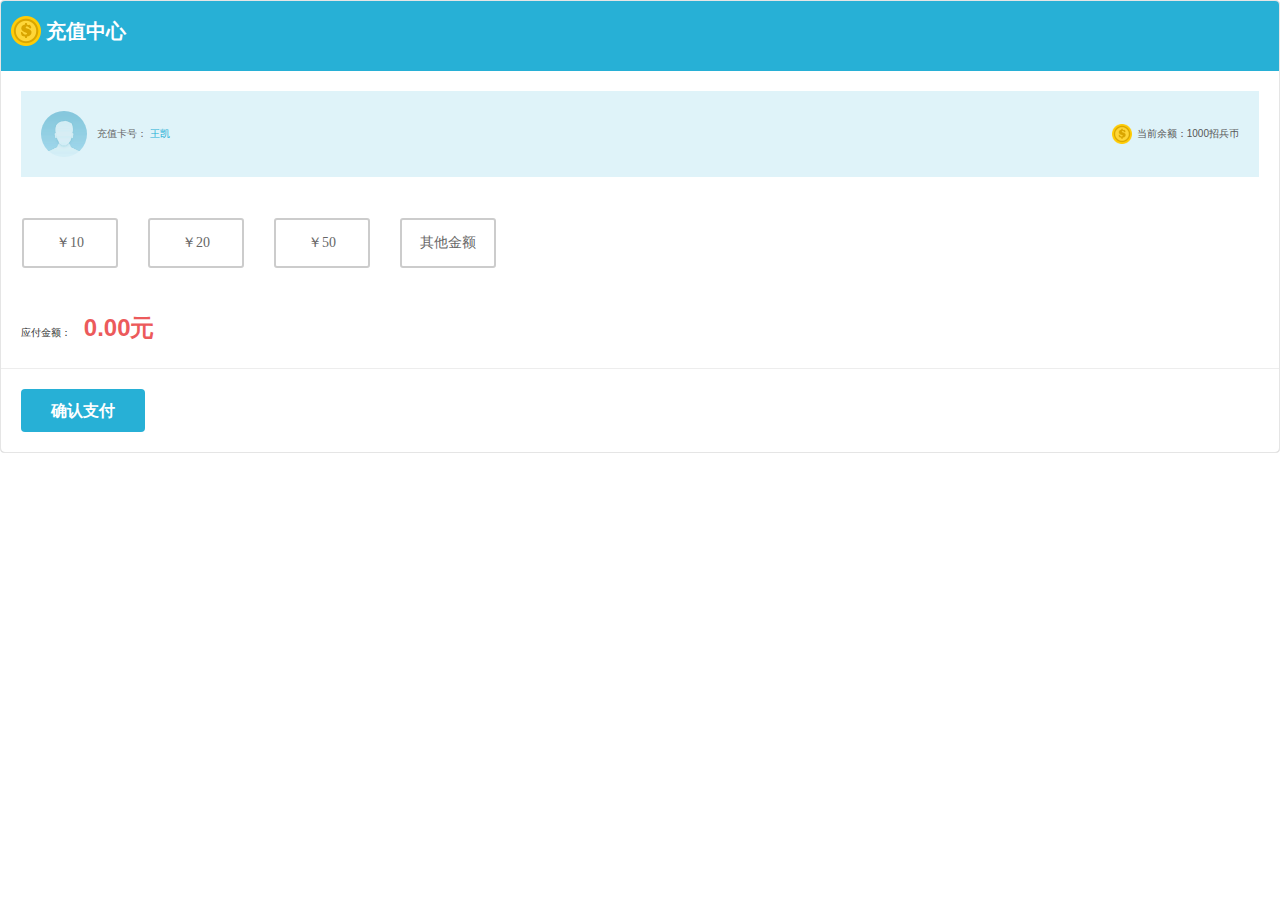
==== static/index.html @ 52ab66f1 "第一次提交" ====
<!DOCTYPE html>
<html>

	<head>
		<meta charset="UTF-8">
		<title>基于amaze-ui的充值界面</title>
		<link rel="stylesheet" type="text/css" href="css/amazeui.min.css" />
		<link rel="stylesheet" type="text/css" href="css/main.css" />
	</head>

	<body>
		<div class="pay">
			<!--主内容开始编辑-->
			<div class="tr_recharge">
				<div class="tr_rechtext">
					<p class="te_retit"><img src="image/coin.png" alt="" />充值中心</p>
					
				</div>
				<form action="/alipay/pay" class="am-form" >
					<div class="tr_rechbox">
						<div class="tr_rechhead">
							<img src="image/ys_head2.jpg" />
							<p>充值卡号：
								<a>王凯</a>
							</p>
							<div class="tr_rechheadcion">
								<img src="image/coin.png" alt="" />
								<span>当前余额：<span>1000招兵币</span></span>
							</div>
						</div>
						<div class="tr_rechli am-form-group">
							<ul class="ui-choose am-form-group" id="uc_01">
								<li>
									<label class="am-radio-inline">
								        	<input type="radio"  name="money" value="10" required data-validation-message="请选择一项充值额度"> ￥10
									    </label>
								</li>
								<li>
									<label class="am-radio-inline">
									        <input type="radio" name="money"  value="20" data-validation-message="请选择一项充值额度"> ￥20
								      	</label>
								</li>

								<li>
									<label class="am-radio-inline">
									        <input type="radio" name="money" value="50" data-validation-message="请选择一项充值额度"> ￥50
								        </label>
								</li>
								<li>
									<label class="am-radio-inline">
									        <input type="radio"  name="money"  value="" data-validation-message="请选择一项充值额度"> 其他金额
								        </label>
								</li>
							</ul>
							<!--<span></span>-->
						</div>
						<div class="tr_rechoth am-form-group">
							<span>其他金额：</span>
							<input type="number" min="10" max="1000"    class="othbox" data-validation-message="充值金额范围：10-1000元" />
							<!--<p>充值金额范围：10-10000元</p>-->
						</div>
						
						<div class="tr_rechnum">
							<span>应付金额：</span>
							<p class="rechnum">0.00元</p>
						</div>
					</div>
					<div class="tr_paybox">
						<input type="submit" value="确认支付" class="tr_pay am-btn" />
					</div>
				</form>
			</div>
		</div>

		<script type="text/javascript" src="js/jquery.min.js"></script>
		<script type="text/javascript" src="js/amazeui.min.js"></script>
		<script type="text/javascript" src="js/ui-choose.js"></script>

		<script type="text/javascript">
		     
			// 将所有.ui-choose实例化
			$('.ui-choose').ui_choose();
			// uc_01 ul 单选
			var uc_01 = $('#uc_01').data('ui-choose'); // 取回已实例化的对象
			
			$(function() {
				$('#uc_01 li:eq(3)').click(function() {
					$('.tr_rechoth').show();
					$('.tr_rechoth').find("input").attr('required', 'true')
					$('.am-radio-inline input ').val();
					
				})
				$('#uc_01 li:eq(0)').click(function() {
					$('.tr_rechoth').hide();
					$('.rechnum').text('10.00元');
					$('.othbox').val('');
					$('.othbox').attr('required','true')
					$('.othbox').removeAttr('required')
				})
				$('#uc_01 li:eq(1)').click(function() {
					$('.tr_rechoth').hide();
					$('.rechnum').text('20.00元');
					$('.othbox').val('');
					$('.othbox').attr('required','true')
					$('.othbox').removeAttr('required')
				})
				$('#uc_01 li:eq(2)').click(function() {
					$('.tr_rechoth').hide();
					$('.rechnum').text('50.00元');
					$('.am-radio-inline input ').val('');
					$('.othbox').removeAttr('required')
					$('.othbox').val('')
				})
				$(document).ready(function() {
					$('.othbox').on('input propertychange', function() {
						var num = $(this).val();
						$('.rechnum').html(num + ".00元");
					});
				});
			})

			$('.othbox').bind('input propertychange', function()

			{
				$('.am-radio-inline input ').val($('.othbox').val());
			})

			
		</script>
	</body>

</html>
---- static/css/main.css ----
* {
	margin: 0;
	padding: 0;
}

.pay {
	
	background: #ccc;
	border: 1px solid #e5e5e5;
	border-radius: 4px;
}

p{
	margin: 0;
}

a,
a:hover,
a:focus {
	color: #666;
}

.tr_recharge {
	
	background: #fff;
	border-radius: 4px;
	overflow: hidden;
}

.tr_rechtext {
	width: 100%;
	padding: 10px;
	background: #27b0d6;
	color: #fff;
}

.te_retit {
	font-size: 20px;
	font-weight: bold;
	line-height: 40px;
}

.te_retit img {
	float: left;
	margin-top: 5px;
	margin-right: 5px;
}

.tr_rechtext p {
	margin-bottom: 10px;
}

.tr_rechbox {
	padding: 20px;
	border-bottom: 1px solid #ededed;
}

.tr_rechhead {
	width: 100%;
	background: rgba(39, 176, 214, .15);
	padding: 20px;
	display: inline-block;
	float: left;
	margin-bottom: 40px
}

.tr_rechhead>img {
	width: 46px;
	height: 46px;
	border-radius: 50%;
	float: left;
	margin-right: 10px;
}

.tr_rechhead>p {
	line-height: 46px;
	float: left;
	color: #666;
}

.tr_rechhead p a {
	color: rgb(39, 176, 214);
}

.tr_rechheadcion {
	float: right;
	display: inline-block;
}

.tr_rechheadcion img {
	width: 20px;
	float: left;
	margin-top: 13px;
	margin-right: 5px;
}

.tr_rechheadcion span {
	color: #565656;
	line-height: 46px;
}

.tr_rechli ul li {
	float: left;
	border: 1px solid #d7d7d7;
	color: #555;
	font-size: 18px;
	padding: 15px 30px;
	margin-right: 30px;
	border-radius: 4px;
}

.tr_rechli>span {
	color: rgb(39, 176, 214);
}

.tr_rechcho {
	margin-bottom: 20px;
	display: inline-block;
}

.tr_rechcho img {
	height: 50px;
	padding: 10px;
	border: 1px solid #e5e5e5;
}

.tr_rechcho label {
	display: inline-block;
	margin-right: 30px;
}

.tr_rechli {
	display: inline-block;
	margin-bottom: 40px;
}

.tr_rechcho>span {
	color: #666;
	float: left;
	line-height: 50px;
	margin-right: 10px;
}

.tr_rechnum {
	height: 40px;
}

.tr_rechnum>span {
	line-height: 40px;
	margin-right: 10px;
}

.rechnum {
	color: #ec5a5b;
	font-size: 24px;
	font-weight: bold;
	display: inline-block;
	line-height: 40px;
}

.tr_rechoth {
	display: none;
	height: 50px;
	margin-bottom: 40px;
}

.tr_rechoth>span {
	float: left;
	line-height: 50px;
	color: #666;
	margin-right: 10px;
}

.tr_pay {
	padding: 12px 30px;
	background: #27b0d6;
	border-radius: 4px;
	border: none;
	color: #fff;
	font-weight: bold;
	font-size: 16px;
	outline: 0;
}

.tr_pay:hover {
	color: #fff;
}

.tr_paybox {
	padding: 20px;
}

.tr_paybox span {
	color: #999;
	margin-left: 30px;
}

select.ui-choose {
	display: none;
}

ul.ui-choose {
	box-sizing: border-box;
	display: inline-block;
	border: 1px solid transparent;
	font: 100 16px/30px 'microsoft yahei';
	border-right: none;
	border-bottom: none;
	font-size: 16px;
	margin: 0;
	padding: 0;
	list-style: none;
	vertical-align: middle;
	-webkit-user-select: none;
	-moz-user-select: none;
	-ms-user-select: none;
	user-select: none;
}

ul.ui-choose:after {
	content: "";
	display: table;
	clear: both;
}

ul.ui-choose>li {
	width: 96px;
	height: 50px;
	display: block;
	margin: 0;
	padding: 0;
	font-size: 16px;
	line-height: 48px;
	color: #999;
	background: #fff;
	-webkit-border-radius: 3px;
	-moz-border-radius: 3px;
	border-radius: 3px;
	cursor: pointer;
	margin-right: 30px;
	text-align: center;
	border: 2px solid #CCCCCC;
}

ul.ui-choose>li:hover {
	z-index: 4;
	border-color: #27b0d6;
	color: #27b0d6;
}

ul.ui-choose>li.selected {
	z-index: 3;
	border-color: #27b0d6;
	color: #27b0d6;
	background: transparent url("../image/success1.png") no-repeat right bottom;
}

ul.ui-choose>li.disabled {
	z-index: 2;
	background-color: #f2f2f2;
	color: #aaa;
	cursor: not-allowed;
}

ul.ui-choose>li.disabled:hover {
	border-color: #aaa;
}

ul.ui-choose>li.selected.disabled {
	z-index: 2;
	background-color: #8FC7FF;
	color: #fff;
	cursor: not-allowed;
	border-color: #8FC7FF;
}

ul.choose-type-right>li.selected {
	color: #0080ff;
	background: transparent url("./icon-selected.png") no-repeat right bottom;
}

ul.ui-choose.choose-flex {
	display: flex;
}

ul.ui-choose.choose-flex>li {
	flex: 1;
	padding: 0 8px;
}

.tr_prompt {
	padding: 4px 10px;
	background: rgba(0, 0, 0, .3);
	color: #fff;
	font-size: 14px;
	display: inline-block;
}

.tr_rechoth p {
	display: inline-block;
	margin-left: 30px;
	color: #27b0d6;
	line-height: 40px;
}

.am-checkbox+.am-checkbox,
.am-radio+.am-radio {
	margin: auto;
}

.am-radio .am-icon-unchecked,
.am-radio .am-icon-checked {
	top: 13px;
}

.am-radio {
	margin: 0;
}

.am-form {
	width: 100%;
}

.am-form input[type=number] {
	width: 100px;
	background: #fff;
	border: 2px solid #CCCCCC;
	font-size: 16px;
	height: 48px;
	border-radius: 4px;
	float: left;
	margin-right: 30px;
}

.am-ucheck-checkbox:checked+.am-ucheck-icons,
.am-ucheck-radio:checked+.am-ucheck-icons {
	color: #27b0d6;
}

.am-form input[type=number]:focus {
	border-color: #27b0d6;
}

.am-form-group label {
	width: 100%;
	text-align: center;
	position: relative;
	color: #666;
}

.tr_rechli label{
	margin-top: -5px;
}

.am-radio-inline {
	padding-left: 0;
}

.am-radio-inline input[type=radio] {
	margin: 0;
	opacity: 0;
	width: 100%;
	height: 46px;
	position: absolute;
}

.am-form-group .am-alert {
	float: left;
	width: auto;
	margin: auto;
	border-radius: 4px;
	line-height: 48px;
	padding: 0;
	color: #ec5a5b;
	background: none;
	border: none;
}

.am-form-error .am-radio-inline,
.am-form-error label {
	color: #666;
}

.am-form-success .am-radio-inline,
.am-form-success label {
	color: #666;
}

.am-field-valid {
	border-color: #ccc !important;
}

.tr_rechcho label {
	width: auto;
	display: inline-block;
	float: left;
}

.am-form-success [class*=icon-] {
	color: #27b0d6;
}

.am-form-error [class*=icon-] {
	color: #999;
}

.am-form-group>label>span {
	color: #999;
}
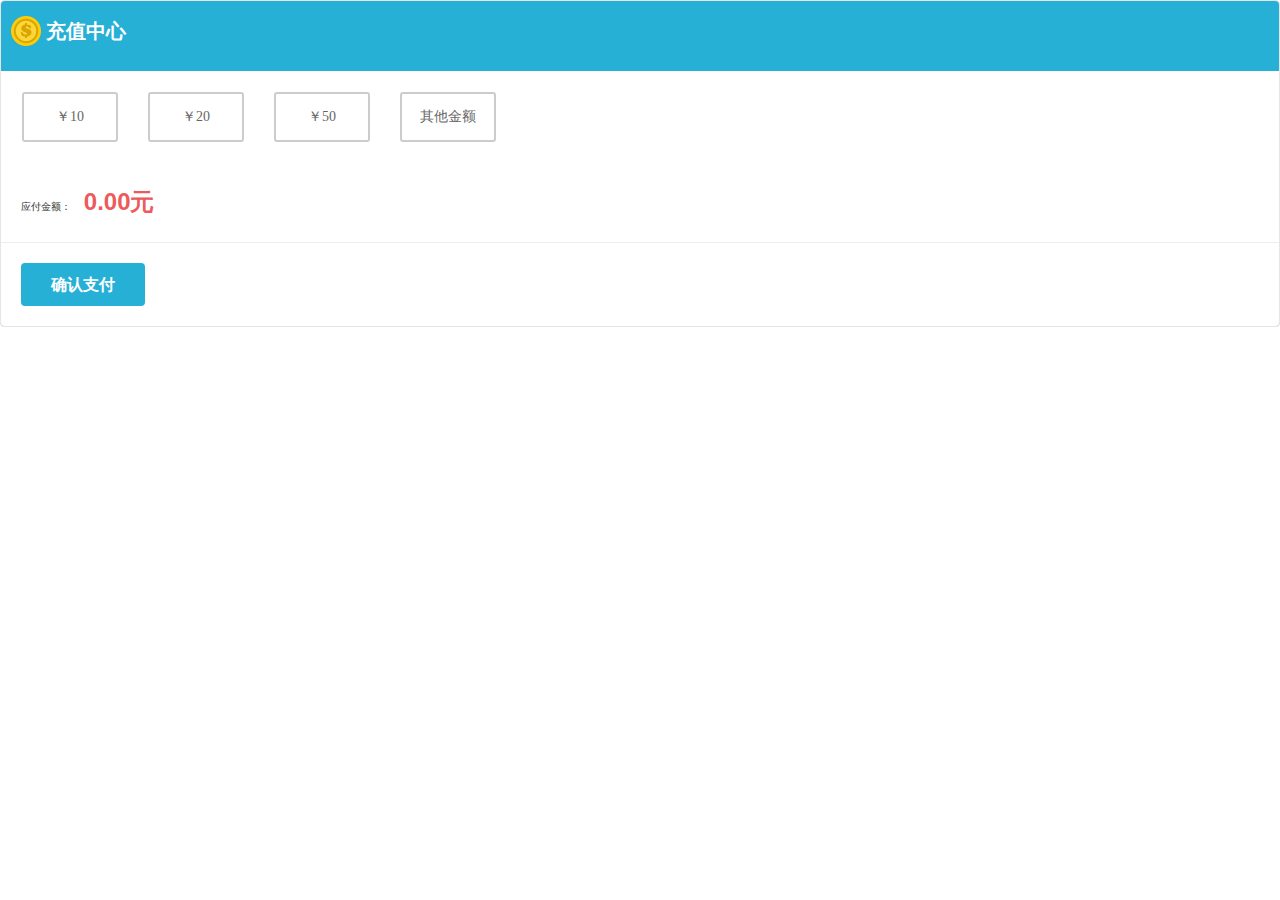
==== commit bebbbdfc: "修改充值界面" ====
--- a/static/index.html
+++ b/static/index.html
@@ -3,7 +3,7 @@
 
 	<head>
 		<meta charset="UTF-8">
-		<title>基于amaze-ui的充值界面</title>
+		<title>校园易购充值界面</title>
 		<link rel="stylesheet" type="text/css" href="css/amazeui.min.css" />
 		<link rel="stylesheet" type="text/css" href="css/main.css" />
 	</head>
@@ -18,16 +18,7 @@
 				</div>
 				<form action="/alipay/pay" class="am-form" >
 					<div class="tr_rechbox">
-						<div class="tr_rechhead">
-							<img src="image/ys_head2.jpg" />
-							<p>充值卡号：
-								<a>王凯</a>
-							</p>
-							<div class="tr_rechheadcion">
-								<img src="image/coin.png" alt="" />
-								<span>当前余额：<span>1000招兵币</span></span>
-							</div>
-						</div>
+						
 						<div class="tr_rechli am-form-group">
 							<ul class="ui-choose am-form-group" id="uc_01">
 								<li>
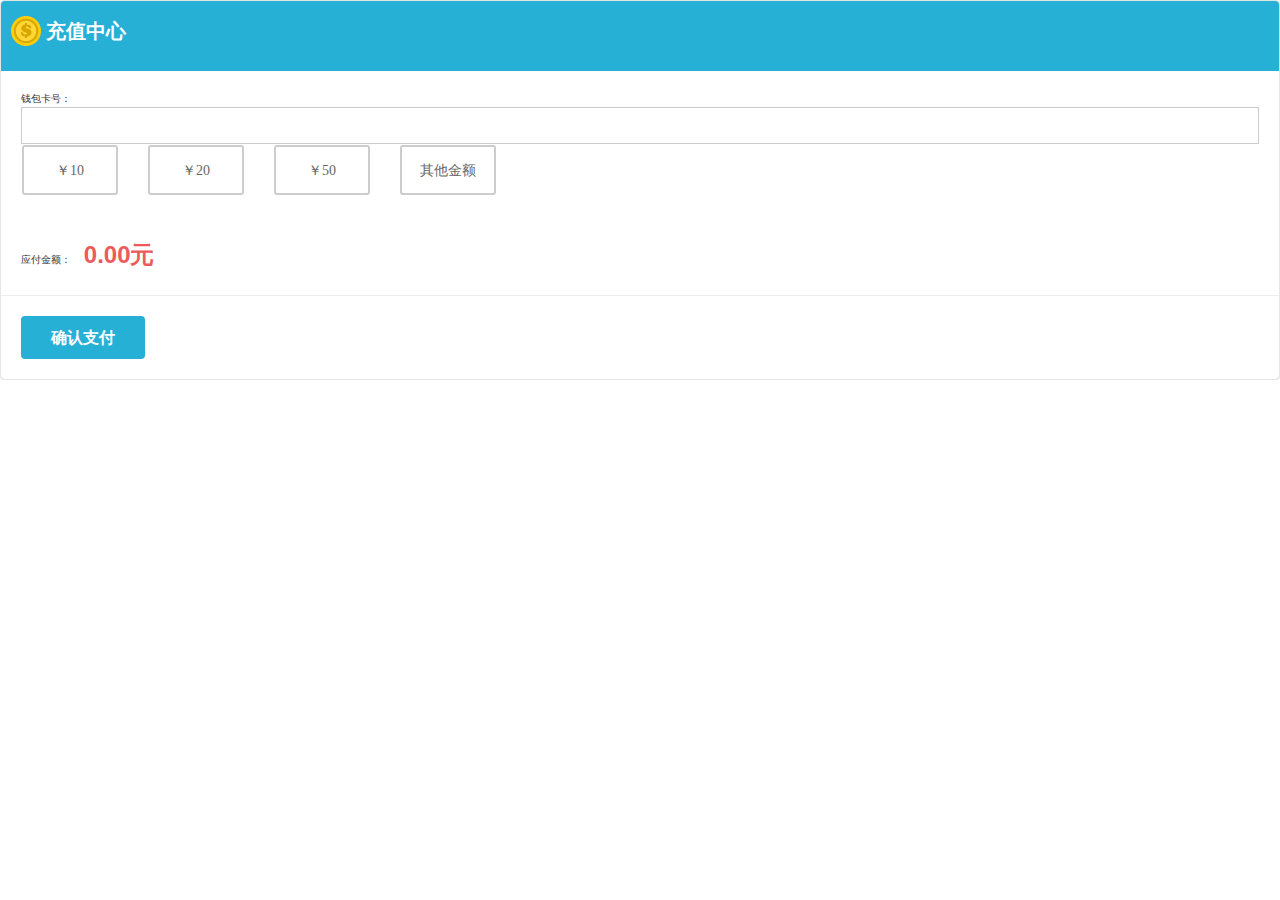
==== commit a3c0fc41: "完善充值页面" ====
--- a/static/index.html
+++ b/static/index.html
@@ -18,7 +18,7 @@
 				</div>
 				<form action="/alipay/pay" class="am-form" >
 					<div class="tr_rechbox">
-						
+						 钱包卡号：<input type="text" name="walletId">
 						<div class="tr_rechli am-form-group">
 							<ul class="ui-choose am-form-group" id="uc_01">
 								<li>
@@ -98,7 +98,7 @@
 				$('#uc_01 li:eq(2)').click(function() {
 					$('.tr_rechoth').hide();
 					$('.rechnum').text('50.00元');
-					$('.am-radio-inline input ').val('');
+					$('.othbox').val('');
 					$('.othbox').removeAttr('required')
 					$('.othbox').val('')
 				})
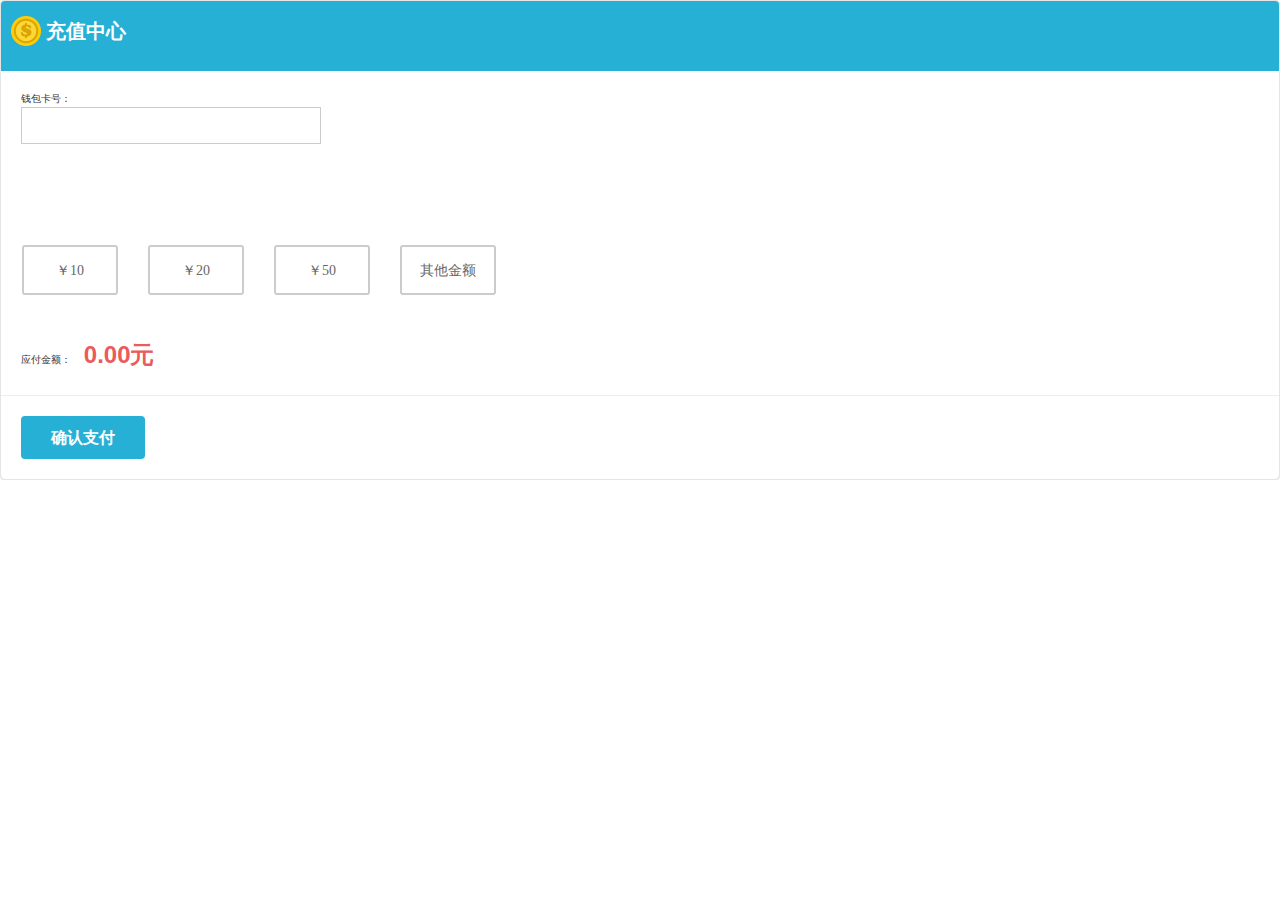
==== commit bcd72803: "充值页面修改" ====
--- a/static/index.html
+++ b/static/index.html
@@ -18,7 +18,9 @@
 				</div>
 				<form action="/alipay/pay" class="am-form" >
 					<div class="tr_rechbox">
-						 钱包卡号：<input type="text" name="walletId">
+					   <div class="wallet">
+						 钱包卡号：<input type="text" name="walletId" style="width:300px">
+						</div>
 						<div class="tr_rechli am-form-group">
 							<ul class="ui-choose am-form-group" id="uc_01">
 								<li>
--- a/static/css/main.css
+++ b/static/css/main.css
@@ -406,4 +406,8 @@
 
 .am-form-group>label>span {
 	color: #999;
+}
+
+.wallet{
+	margin-bottom:100px;
 }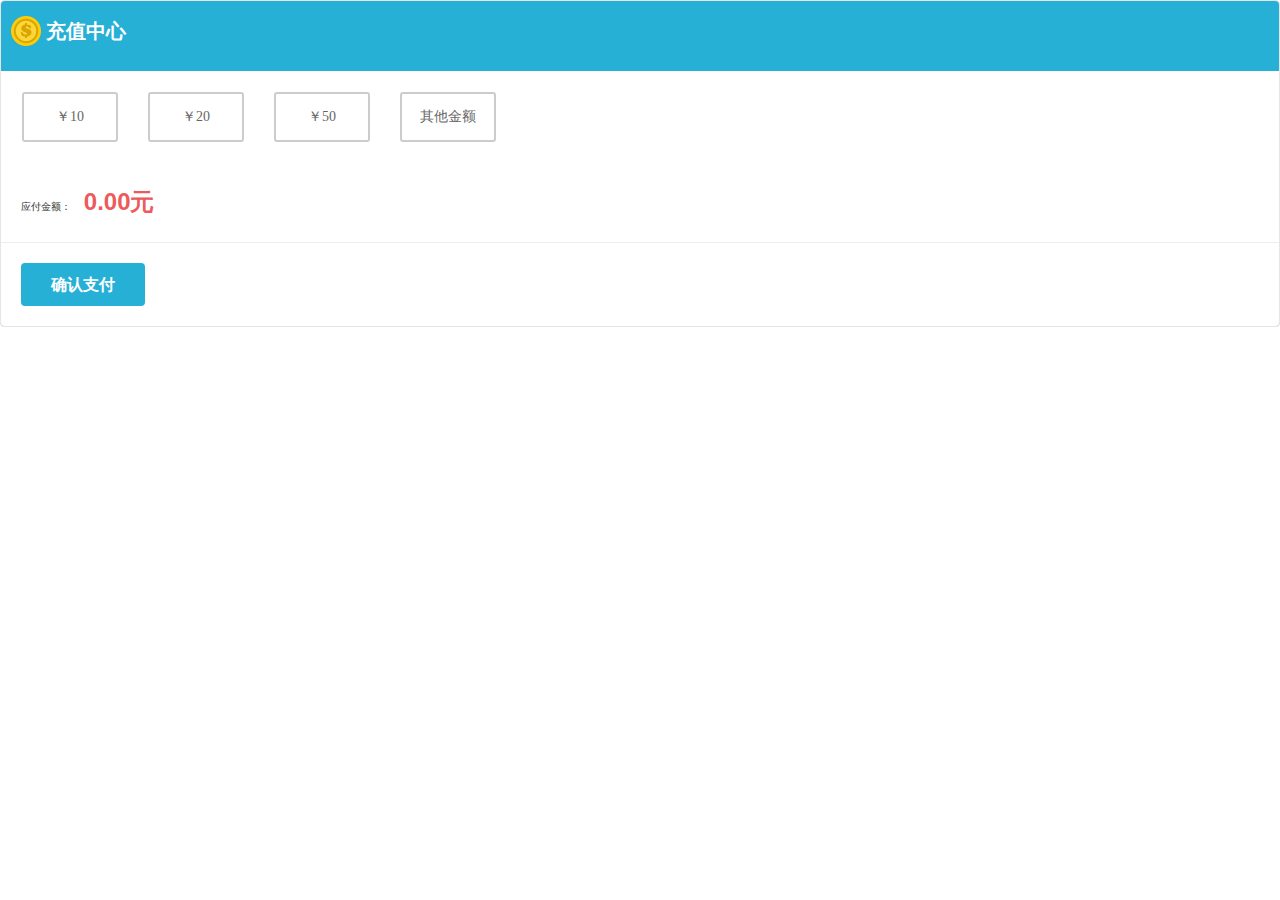
==== commit 5bbddb96: "完善充值功能" ====
--- a/static/index.html
+++ b/static/index.html
@@ -18,9 +18,7 @@
 				</div>
 				<form action="/alipay/pay" class="am-form" >
 					<div class="tr_rechbox">
-					   <div class="wallet">
-						 钱包卡号：<input type="text" name="walletId" style="width:300px">
-						</div>
+					   
 						<div class="tr_rechli am-form-group">
 							<ul class="ui-choose am-form-group" id="uc_01">
 								<li>
